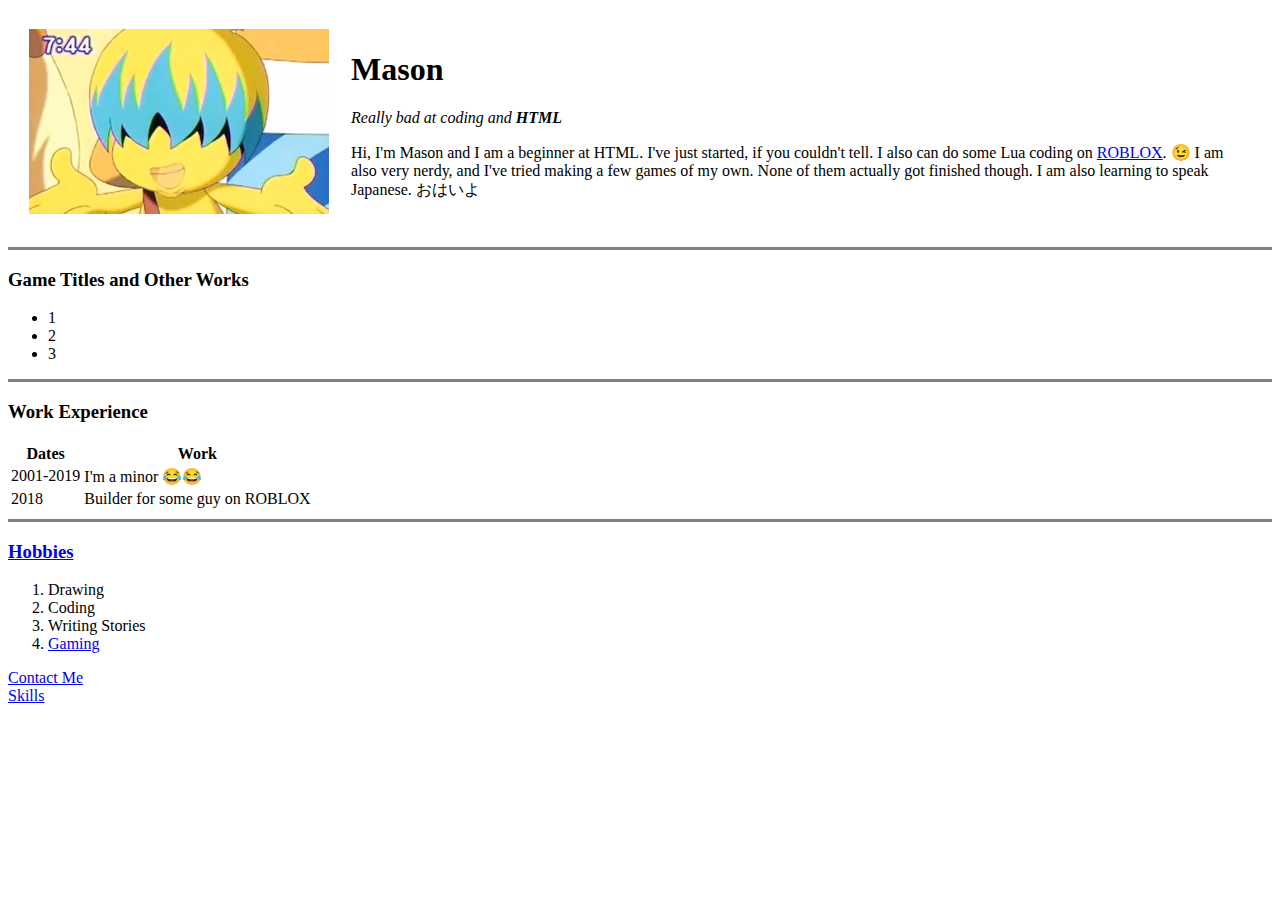
==== index.html @ 9834bc7f "added initial website files" ====
<!DOCTYPE html>
<html lang="en" dir="ltr">

<head>
  <meta charset="utf-8">
  <meta name="description" content="Chicken">
  <title>Mason's Website</title>
</head>

<body>
  <table cellspacing="20">
    <tr>
      <td><img src="images/744.png" alt="Tuff saying an idea he has at the time 7:44 " height="185" width="300"></td>
      <td><h1>Mason</h1>
      <p><em>Really bad at coding and <strong>HTML</strong></em></p>
      <p>Hi, I'm Mason and I am a beginner at HTML. I've just started, if you couldn't tell. I also can do some Lua coding on <a href="https://www.roblox.com/home">ROBLOX</a>. 😉
        I am also very nerdy, and I've tried making a few games of my own. None of them actually got finished though. I am also learning to speak Japanese. おはいよ
      </p></td>
    </tr>
  </table>
  <hr size="3" noshade>
  <h3>Game Titles and Other Works</h3>
  <ul>
    <li>1</li>
    <li>2</li>
    <li>3</li>
  </ul>
  <hr size="3" noshade>
  <h3>Work Experience</h3>
  <table>
    <thead>
      <tr>
        <th>Dates</th>
        <th>Work</th>
      </tr>
    </thead>
    <tbody>
      <tr>
        <td>2001-2019</td>
        <td>I'm a minor 😂😂</td>
      </tr>
      <tr>
        <td>2018</td>
        <td>Builder for some guy on ROBLOX</td>
      </tr>
    </tbody>
  </table>
  <hr size="3" noshade>
  <h3><a href="hobbies.html">Hobbies</a></h3>
  <ol>
    <li>Drawing</li>
    <li>Coding</li>
    <li>Writing Stories</li>
    <li><a href="https://www.youtube.com/playlist?list=PLOUrNhj-yDbpdky-MkeLfqjrg8VetMGcV">Gaming</a></li>
  </ol>
  <a href="contact.html">Contact Me</a>
  <br>
  <a href="skills.html">Skills</a>
</body>

</html>
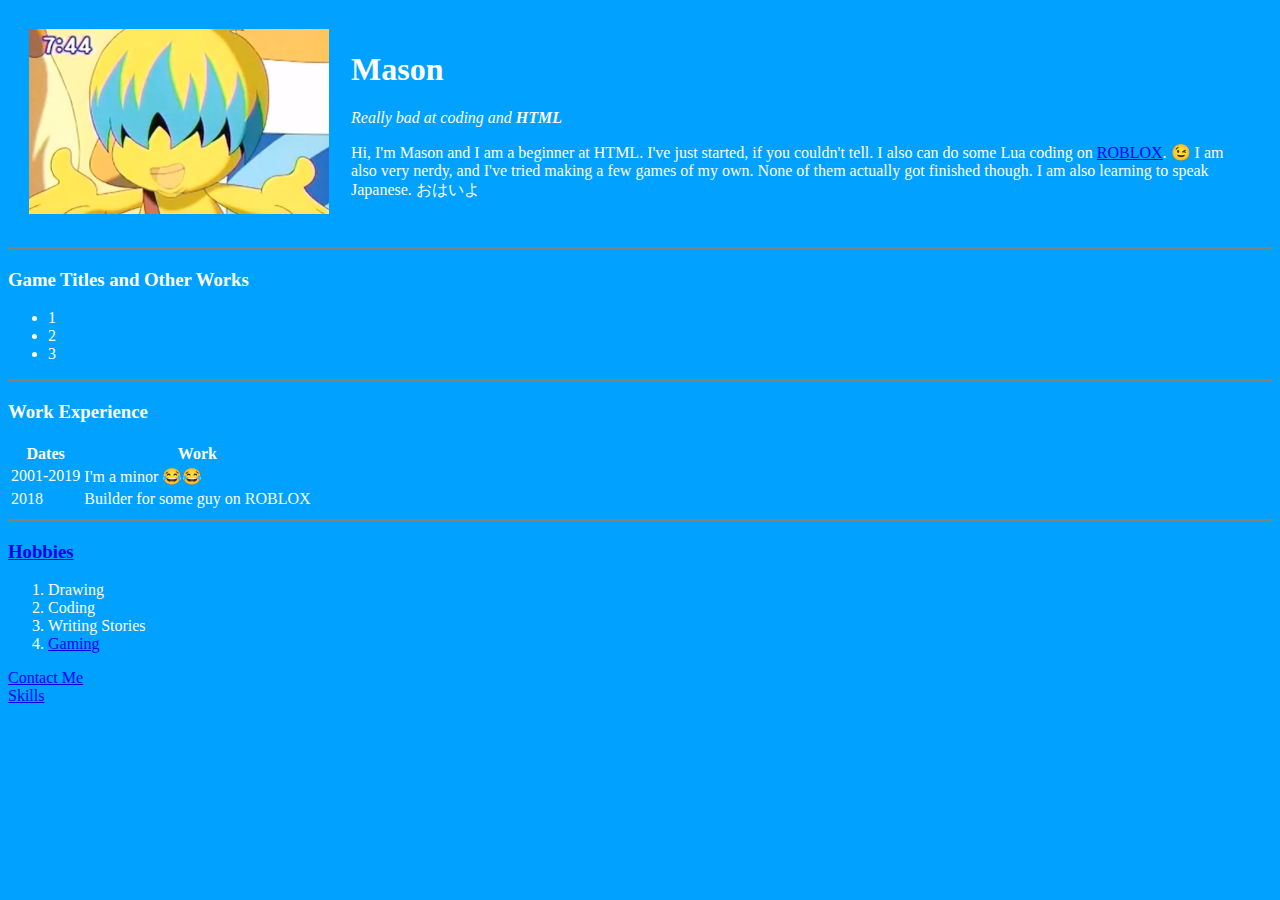
==== commit 8ca9ddad: "updated 3:59 2/4/19" ====
--- a/index.html
+++ b/index.html
@@ -6,6 +6,30 @@
   <meta name="description" content="Chicken">
   <title>Mason's Website</title>
 </head>
+
+<style>
+    body {
+      background-color: #00A1FF;
+    }
+    h1 {
+      color: #FFFFFF;
+    }
+    h3 {
+      color: #FFFFFF;
+    }
+    h2 {
+      color: #FFFFFF;
+    }
+    p {
+      color: #FFFFFF;
+    }
+    tr {
+      color: #FFFFFF;
+    }
+    li {
+      color: #FFFFFF;
+    }
+</style>
 
 <body>
   <table cellspacing="20">
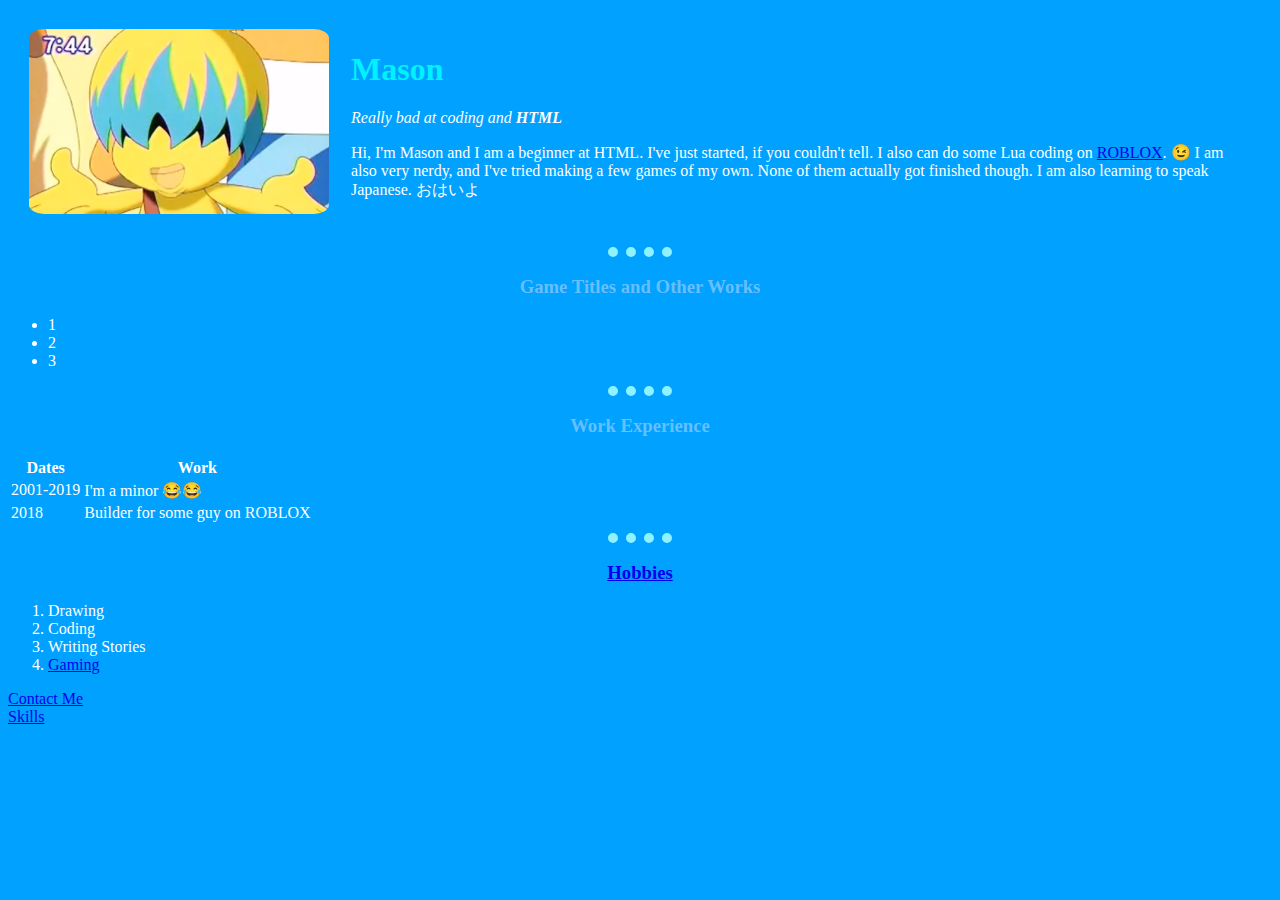
==== commit 54b85c07: "updated 6:25 2/4/19" ====
--- a/index.html
+++ b/index.html
@@ -5,31 +5,9 @@
   <meta charset="utf-8">
   <meta name="description" content="Chicken">
   <title>Mason's Website</title>
+  <link rel="stylesheet" href="css/styles.css">
 </head>
 
-<style>
-    body {
-      background-color: #00A1FF;
-    }
-    h1 {
-      color: #FFFFFF;
-    }
-    h3 {
-      color: #FFFFFF;
-    }
-    h2 {
-      color: #FFFFFF;
-    }
-    p {
-      color: #FFFFFF;
-    }
-    tr {
-      color: #FFFFFF;
-    }
-    li {
-      color: #FFFFFF;
-    }
-</style>
 
 <body>
   <table cellspacing="20">
@@ -42,14 +20,14 @@
       </p></td>
     </tr>
   </table>
-  <hr size="3" noshade>
+  <hr>
   <h3>Game Titles and Other Works</h3>
   <ul>
     <li>1</li>
     <li>2</li>
     <li>3</li>
   </ul>
-  <hr size="3" noshade>
+  <hr>
   <h3>Work Experience</h3>
   <table>
     <thead>
@@ -69,7 +47,7 @@
       </tr>
     </tbody>
   </table>
-  <hr size="3" noshade>
+  <hr>
   <h3><a href="hobbies.html">Hobbies</a></h3>
   <ol>
     <li>Drawing</li>
--- a/css/styles.css
+++ b/css/styles.css
@@ -0,0 +1,31 @@
+body {
+  background-color: #00A1FF;
+}
+h1 {
+  color: #00F1FF;
+}
+h3 {
+    text-align: center;
+  color: #66BFFF;
+}
+h2 {
+  color: #FFFFFF;
+}
+p {
+  color: #FFFFFF;
+}
+tr {
+  color: #FFFFFF;
+}
+li {
+  color: #FFFFFF;
+}
+hr {
+  border-color: #8EF3FF;
+  border-style: dotted none none none;
+  border-width: 10px;
+  width: 5%;
+}
+img {
+  border-radius: 5%;
+}
